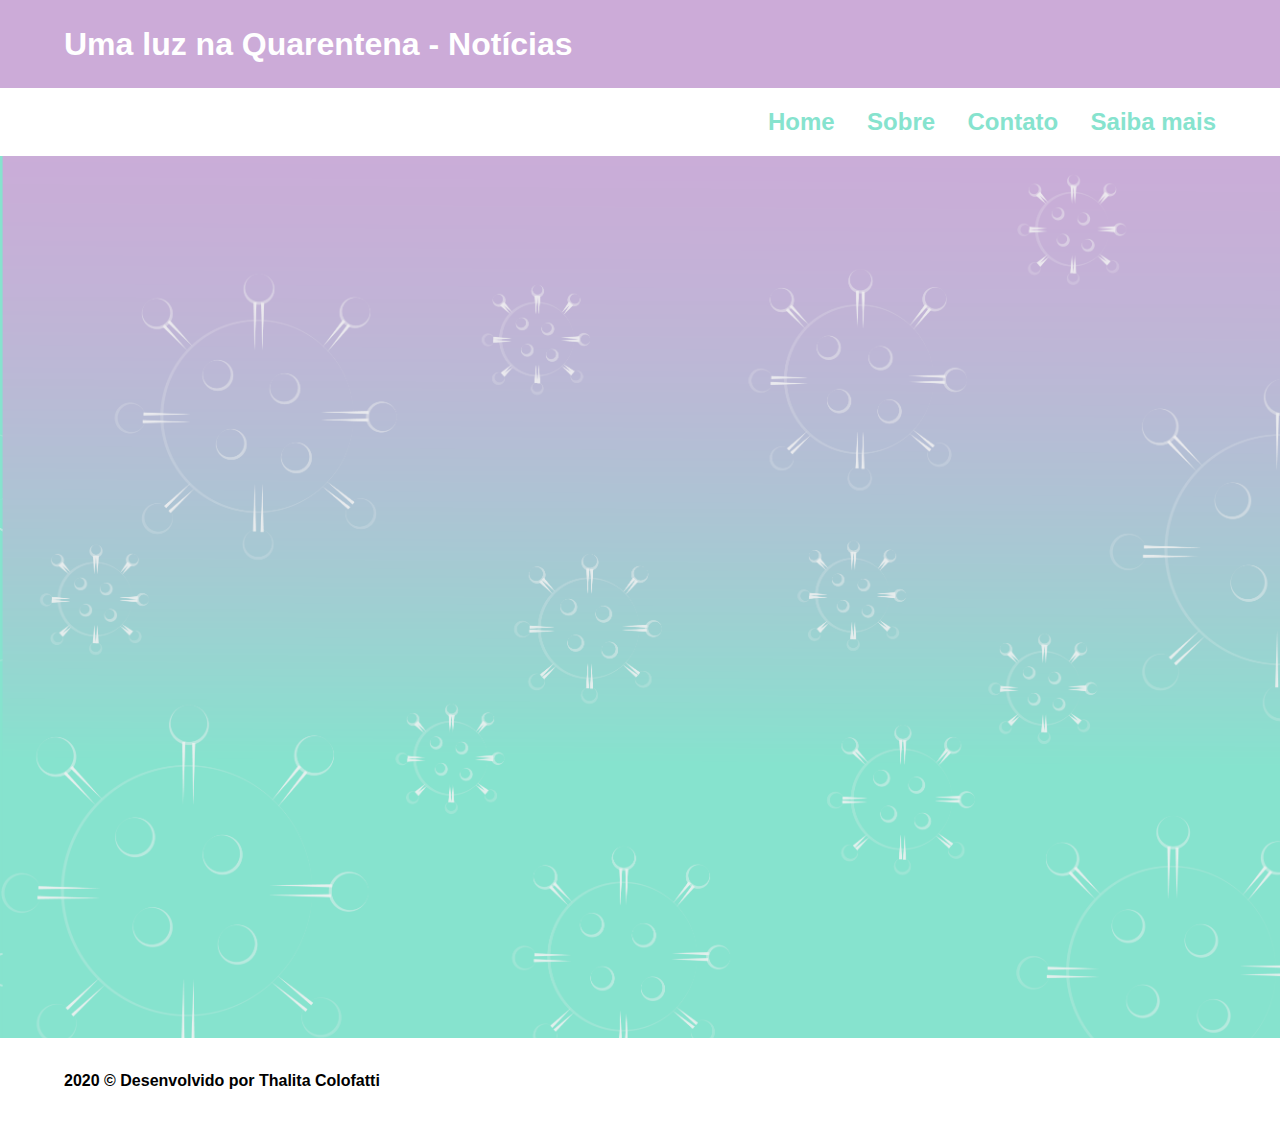
==== contato.html @ b5f338f0 "Arquivos html, png, jpg, css e md adicionados no site" ====
<!doctype html>
<html lang="pt-br">

<head>
    <link rel="shortcut icon" href="imagens/icon.png"/>
    <title>Uma luz na Quarentena - covid19✨</title>
    <link rel="stylesheet" href="estilocontato.css" />
</head>

<body>
    <div id="cabecalho">
        <h1>Uma luz na Quarentena - Notícias</h1>
    </div>
    <div id="navbar">
        <div><a href="index.html"><h2><b>Home</b></h2></a></div>
        <div><a href="sobre.html"><h2><b>Sobre</b></h2></a></div>
        <div><a href="contato.html"><h2><b>Contato</b></h2></a></div>
        <div><a href="saibamais.html"><h2><b>Saiba mais</b></h2></a></div>
    </div>  

    <div id="conteudo"> 
      <div id="formulario">
          <iframe src="https://docs.google.com/forms/d/e/1FAIpQLScYFWVV4ZpTCq2-uvJUoDa_rfvF5XHPSuPzY8Je7akUb6AqUA/viewform?embedded=true" width="640" height="750" frameborder="0" marginheight="0" marginwidth="0">Loading…</iframe>
      </div>
    </div>

    <div id="rodape">
      <h4>2020 © Desenvolvido por Thalita Colofatti</h4>
    </div>
</body>

</html>
---- estilocontato.css ----
body{
        background-image: url("imagens/contato.png");
        background-repeat: no-repeat;
        background-position: center center;
        background-size: 100%;
        background-attachment: scroll;
        background-color: #86e3ce;
        font-family: 'Gill Sans', 'Gill Sans MT', Calibri, 'Trebuchet MS', sans-serif;
        margin: 0%;
        padding: 0%;
}

#cabecalho{
    color: #ccabd8;
    margin: 0%;
}

h1{
    color: #ffffff;
    background-color: #ccabd8;
    background: size 100%;
    text-align: left;
    padding-left: 5%;
    padding-top: 2%;
    padding-bottom: 2%;
    margin: 0%;
}

#navbar{
    display: flex;
    justify-content: space-between;
    padding-left: 60%;
    padding-right: 5%;
    padding-bottom: 0%;
    padding-top: 0%;
    background-color: #ffffff;
    margin: 0%;
}

a{
    font-family: 'Gill Sans', 'Gill Sans MT', Calibri, 'Trebuchet MS', sans-serif;
    color: #86e3ce;
    text-decoration: unset;
    margin: 0%;
}

a:link{
    color: #86e3ce;
}

a:hover{
    color: #ccabd8;
}

#formulario{
    margin-top: 5%;
    margin-left: 30%;
}

#rodape{
    background-color: white;
    background-size: 100%;
    margin-top: 5%;
    padding-top: 1%;
    padding-left: 5%;
    padding-bottom: 1%;
}
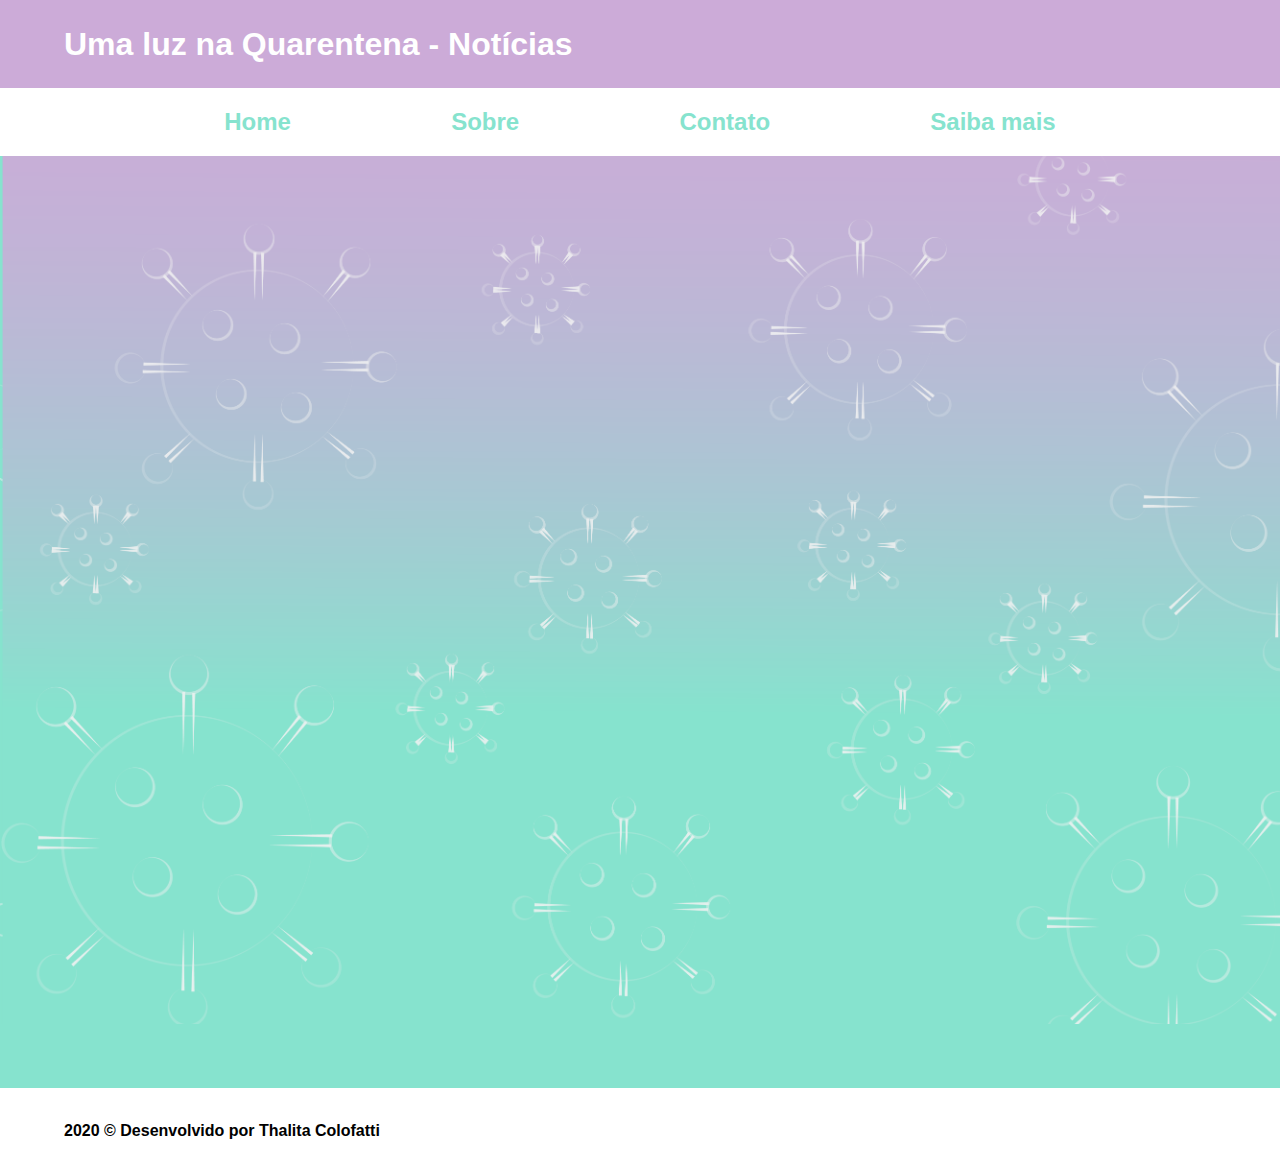
==== commit 52eccda5: "update responsive design" ====
--- a/contato.html
+++ b/contato.html
@@ -2,6 +2,8 @@
 <html lang="pt-br">
 
 <head>
+    <meta name="viewport" content="width=device-width, initial-scale=1, shrink-to-fit=no">
+    <meta charset="utf-8">
     <link rel="shortcut icon" href="imagens/icon.png"/>
     <title>Uma luz na Quarentena - covid19✨</title>
     <link rel="stylesheet" href="estilocontato.css" />
@@ -20,7 +22,7 @@
 
     <div id="conteudo"> 
       <div id="formulario">
-          <iframe src="https://docs.google.com/forms/d/e/1FAIpQLScYFWVV4ZpTCq2-uvJUoDa_rfvF5XHPSuPzY8Je7akUb6AqUA/viewform?embedded=true" width="640" height="750" frameborder="0" marginheight="0" marginwidth="0">Loading…</iframe>
+          <iframe src="https://docs.google.com/forms/d/e/1FAIpQLScYFWVV4ZpTCq2-uvJUoDa_rfvF5XHPSuPzY8Je7akUb6AqUA/viewform?embedded=true" width="100%" height="800" frameborder="0" marginheight="0" marginwidth="0">Loading…</iframe>
       </div>
     </div>
 
@@ -29,4 +31,4 @@
     </div>
 </body>
 
-</html>+</html>
--- a/estilocontato.css
+++ b/estilocontato.css
@@ -1,67 +1,136 @@
-body{
-        background-image: url("imagens/contato.png");
-        background-repeat: no-repeat;
-        background-position: center center;
-        background-size: 100%;
+@media screen and (max-width: 808px){
+    body{
+        background-image: url("imagens/andcontato_mobileldpi.png");
+        background-repeat: repeat-x;
+        background-position: left top;
+        width: 100%;
         background-attachment: scroll;
         background-color: #86e3ce;
         font-family: 'Gill Sans', 'Gill Sans MT', Calibri, 'Trebuchet MS', sans-serif;
         margin: 0%;
         padding: 0%;
+    }
+
+    #cabecalho{
+        color: #ccabd8;
+        margin: 0%;
+    }
+
+    h1{
+        font-size: 200%;
+        color: #ffffff;
+        background-color: #ccabd8;
+        background: size 100%;
+        text-align: center;
+        padding-left: 5%;
+        padding-top: 2%;
+        padding-bottom: 2%;
+        margin: 0%;
+    }
+
+    #navbar{
+        display: flex;
+        justify-content: space-evenly;
+        padding-left: 5%;
+        padding-right: 5%;
+        background-color: #ffffff;
+        margin: 0%;
+        text-decoration: unset;
+    }
+
+    a{
+        font-size: 100%;
+        font-family: 'Gill Sans', 'Gill Sans MT', Calibri, 'Trebuchet MS', sans-serif;
+        color: #86e3ce;
+        text-decoration: unset;
+        margin: 0%;
+        padding-right: 0%;
+    }
+    
+    a:hover{
+        color: #ccabd8;
+        text-decoration: unset;
+    }
+
+    #formulario{
+        margin-top: 1%;
+        margin-left: 1%;
+    }
+
+    #rodape{
+        background-color: white;
+        background-size: 100%;
+        margin-top: 5%;
+        padding-top: 1%;
+        padding-left: 5%;
+        padding-bottom: 1%;
+    }
 }
 
-#cabecalho{
-    color: #ccabd8;
-    margin: 0%;
-}
+@media screen and (min-width: 809px){
+    body{
+            background-image: url("imagens/contato.png");
+            background-repeat: no-repeat;
+            background-position: center top;
+            background-size: 100%;
+            background-attachment: scroll;
+            background-color: #86e3ce;
+            font-family: 'Gill Sans', 'Gill Sans MT', Calibri, 'Trebuchet MS', sans-serif;
+            margin: 0%;
+            padding: 0%;
+    }
 
-h1{
-    color: #ffffff;
-    background-color: #ccabd8;
-    background: size 100%;
-    text-align: left;
-    padding-left: 5%;
-    padding-top: 2%;
-    padding-bottom: 2%;
-    margin: 0%;
-}
+    #cabecalho{
+        color: #ccabd8;
+        margin: 0%;
+    }
 
-#navbar{
-    display: flex;
-    justify-content: space-between;
-    padding-left: 60%;
-    padding-right: 5%;
-    padding-bottom: 0%;
-    padding-top: 0%;
-    background-color: #ffffff;
-    margin: 0%;
-}
+    h1{
+        color: #ffffff;
+        background-color: #ccabd8;
+        background: size 100%;
+        text-align: left;
+        padding-left: 5%;
+        padding-top: 2%;
+        padding-bottom: 2%;
+        margin: 0%;
+    }
+    #navbar{
+        display: flex;
+        justify-content: space-evenly;
+        padding-left: 5%;
+        padding-right: 5%;
+        background-color: #ffffff;
+        margin: 0%;
+        text-decoration: unset;
+    }
 
-a{
-    font-family: 'Gill Sans', 'Gill Sans MT', Calibri, 'Trebuchet MS', sans-serif;
-    color: #86e3ce;
-    text-decoration: unset;
-    margin: 0%;
-}
+    a{
+        font-size: 100%;
+        font-family: 'Gill Sans', 'Gill Sans MT', Calibri, 'Trebuchet MS', sans-serif;
+        color: #86e3ce;
+        text-decoration: unset;
+        margin: 0%;
+        padding-right: 0%;
+    }
 
-a:link{
-    color: #86e3ce;
-}
+    a:hover{
+        color: #ccabd8;
+        text-decoration: unset;
+    }
 
-a:hover{
-    color: #ccabd8;
-}
+    #formulario{
+        margin-top: 5%;
+        margin-left: 10%;
+        margin-right: 10%;
+    }
 
-#formulario{
-    margin-top: 5%;
-    margin-left: 30%;
-}
-
-#rodape{
-    background-color: white;
-    background-size: 100%;
-    margin-top: 5%;
-    padding-top: 1%;
-    padding-left: 5%;
-    padding-bottom: 1%;
-}
+    #rodape{
+        background-color: white;
+        background-size: 100%;
+        margin-top: 5%;
+        padding-top: 1%;
+        padding-left: 5%;
+        padding-bottom: 1%;
+    }
+}